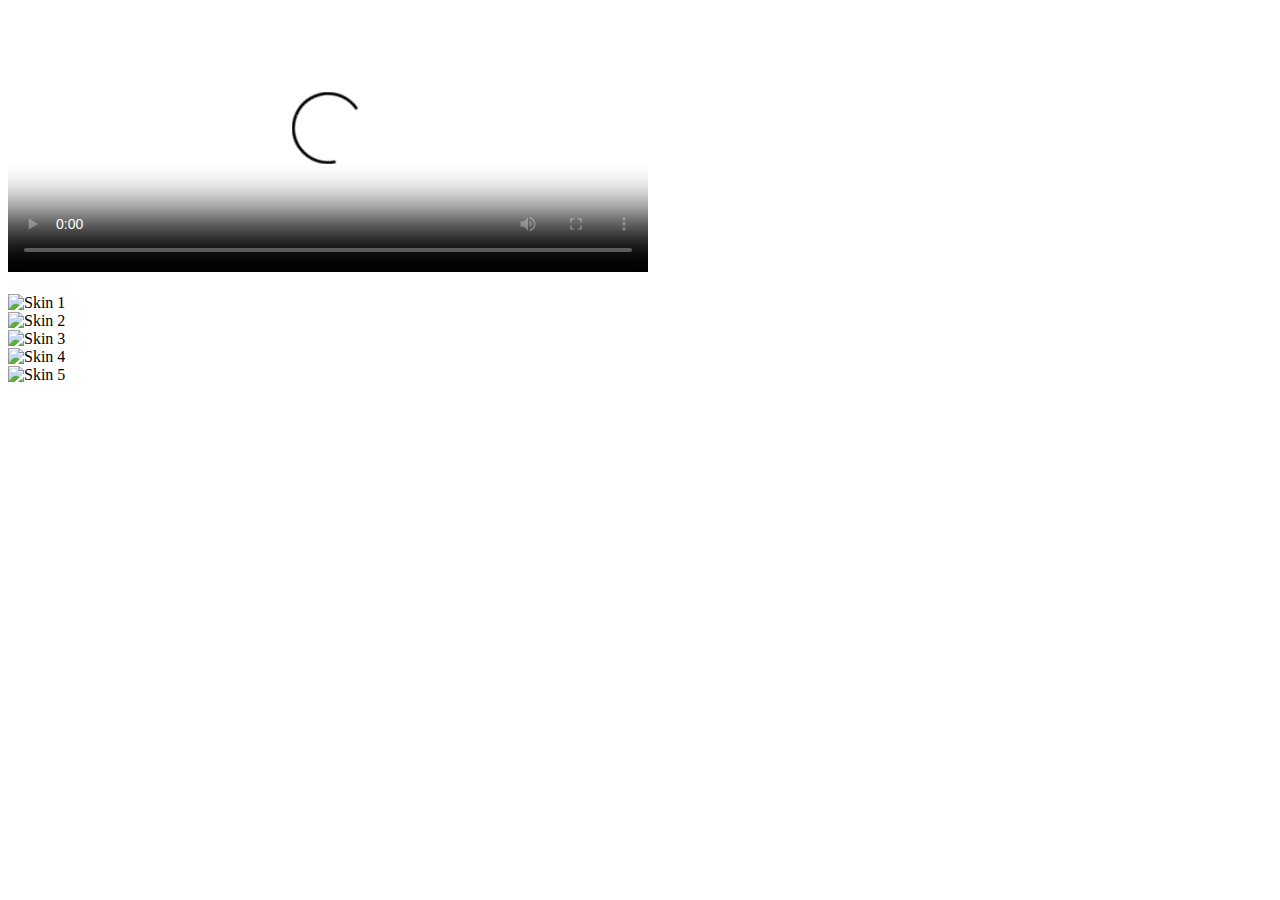
==== index.html @ 0f631eec "initial commit" ====
<!DOCTYPE html>
<html lang="en" dir="ltr">
  <head>
    <meta charset="utf-8">
    <title></title>

    <head>
        <link rel="stylesheet" href="style.css">
      <!-- CSS only -->
      <link href="https://cdn.jsdelivr.net/npm/bootstrap@5.2.1/dist/css/bootstrap.min.css" rel="stylesheet" integrity="sha384-iYQeCzEYFbKjA/T2uDLTpkwGzCiq6soy8tYaI1GyVh/UjpbCx/TYkiZhlZB6+fzT" crossorigin="anonymous">
      <link href="https://vjs.zencdn.net/7.20.3/video-js.css" rel="stylesheet" />

      <!-- If you'd like to support IE8 (for Video.js versions prior to v7) -->
      <!-- <script src="https://vjs.zencdn.net/ie8/1.1.2/videojs-ie8.min.js"></script> -->
    </head>

    <body>
      <div class="container">


      <video
        id="my-video"
        class="video-js vjs-big-play-centered"
        controls
        preload="auto"
        width="640"
        height="264"
        poster="MY_VIDEO_POSTER.jpg"
      >      <!--poster="https://push-2501.5centscdn.com/startsplash.jpg"  -->

        <source src="https://push-2501.5centscdn.com/TearsofSteel.mp4" type="video/mp4" />
        <!-- <source src="MY_VIDEO.webm" type="video/webm" /> -->
        <p class="vjs-no-js">
          To view this video please enable JavaScript, and consider upgrading to a
          web browser that
          <a href="https://videojs.com/html5-video-support/" target="_blank"
            >supports HTML5 video</a>
        </p>
      </video>


<br><br>

      <div class="row">
          <div class="col-lg-3 col-6 p-4">
            <div class="image active">
              <img data-skin="skin1" src="https://cp.5centscdn.net/templates/cdnneon/players/5centscdn/assets/01.png" alt="Skin 1">
            </div>
          </div>
          <!-- ./col -->

          <div class="col-lg-3 col-6 p-4">
            <div class="image active">
              <img data-skin="skin2" src="https://cp.5centscdn.net/templates/cdnneon/players/5centscdn/assets/02.png" alt="Skin 2">
            </div>
          </div>
          <!-- ./col -->

          <div class="col-lg-3 col-6 p-4">
            <div class="image active">
              <img data-skin="skin3" src="https://cp.5centscdn.net/templates/cdnneon/players/5centscdn/assets/03.png" alt="Skin 3">
            </div>
          </div>
          <!-- ./col -->

          <div class="col-lg-3 col-6 p-4">
            <div class="image active">
              <img data-skin="skin4" src="https://cp.5centscdn.net/templates/cdnneon/players/5centscdn/assets/04.png" alt="Skin 4">
            </div>
          </div>
          <!-- ./col -->


          <div class="col-lg-3 col-6 p-4">
            <div class="image active">
              <img data-skin="skin5" src="https://cp.5centscdn.net/templates/cdnneon/players/5centscdn/assets/05.png" alt="Skin 5">

            </div>
          </div>
          <!-- ./col -->
      </div>

  </div>
      <script src="https://vjs.zencdn.net/7.20.3/video.min.js"></script>
      <script src="custom_video.js"></script>

    </body>
    </html>
---- style.css ----
img{
   width: 250px;
   height: 150px;
 }
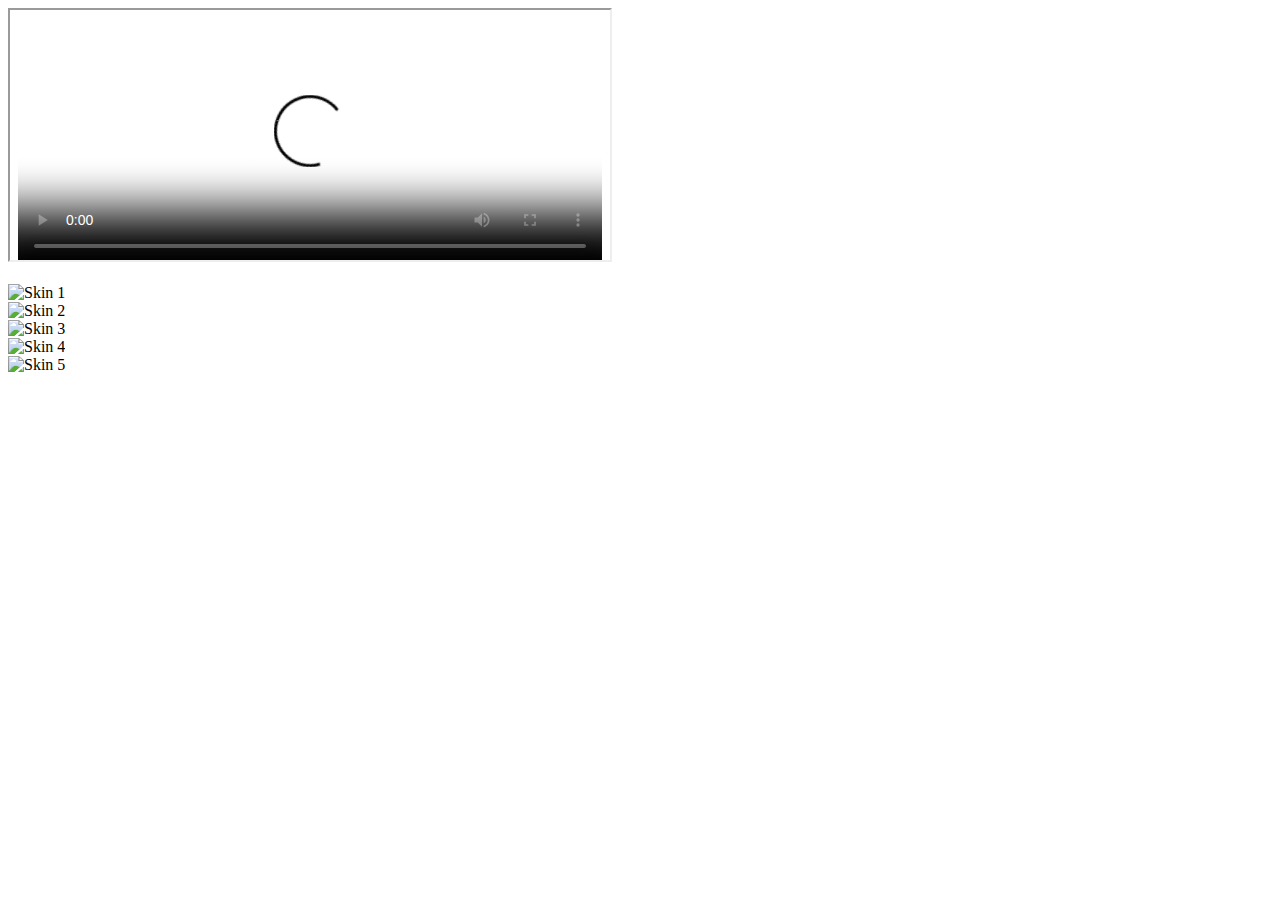
==== commit 8d366942: "add iframe features" ====
--- a/index.html
+++ b/index.html
@@ -17,29 +17,11 @@
     <body>
       <div class="container">
 
-
-      <video
-        id="my-video"
-        class="video-js vjs-big-play-centered"
-        controls
-        preload="auto"
-        width="640"
-        height="264"
-        poster="MY_VIDEO_POSTER.jpg"
-      >      <!--poster="https://push-2501.5centscdn.com/startsplash.jpg"  -->
-
-        <source src="https://push-2501.5centscdn.com/TearsofSteel.mp4" type="video/mp4" />
-        <!-- <source src="MY_VIDEO.webm" type="video/webm" /> -->
-        <p class="vjs-no-js">
-          To view this video please enable JavaScript, and consider upgrading to a
-          web browser that
-          <a href="https://videojs.com/html5-video-support/" target="_blank"
-            >supports HTML5 video</a>
-        </p>
-      </video>
+      <iframe id="videoFrame" src="skins\default\index.html" width="600px" height="250px" title="skin"></iframe>
 
 
-<br><br>
+
+    <br><br>
 
       <div class="row">
           <div class="col-lg-3 col-6 p-4">
@@ -80,6 +62,7 @@
           <!-- ./col -->
       </div>
 
+
   </div>
       <script src="https://vjs.zencdn.net/7.20.3/video.min.js"></script>
       <script src="custom_video.js"></script>
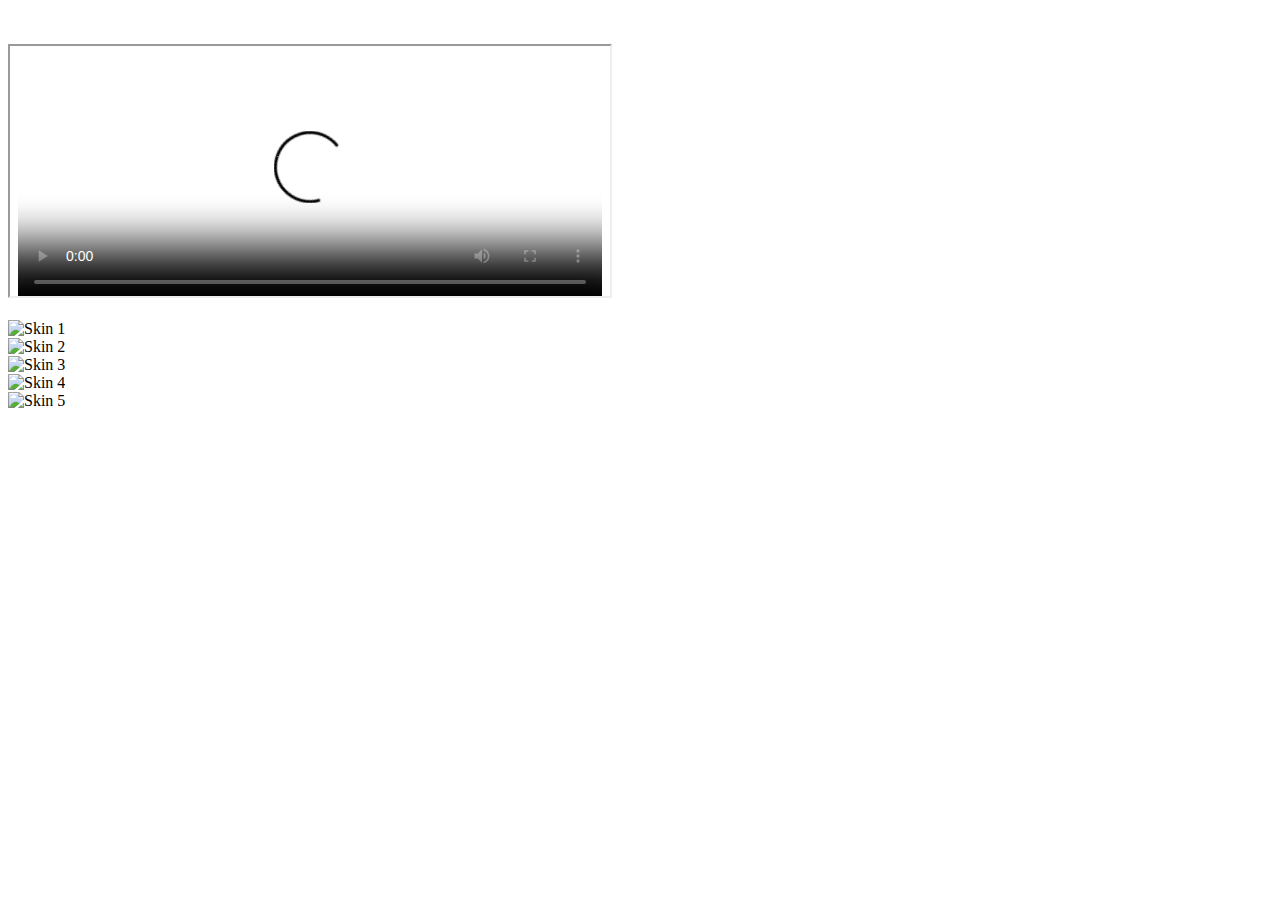
==== commit 08bb6e9e: "video js skins project initial commit" ====
--- a/index.html
+++ b/index.html
@@ -16,6 +16,7 @@
 
     <body>
       <div class="container">
+        <br><br>
 
       <iframe id="videoFrame" src="skins\default\index.html" width="600px" height="250px" title="skin"></iframe>
 
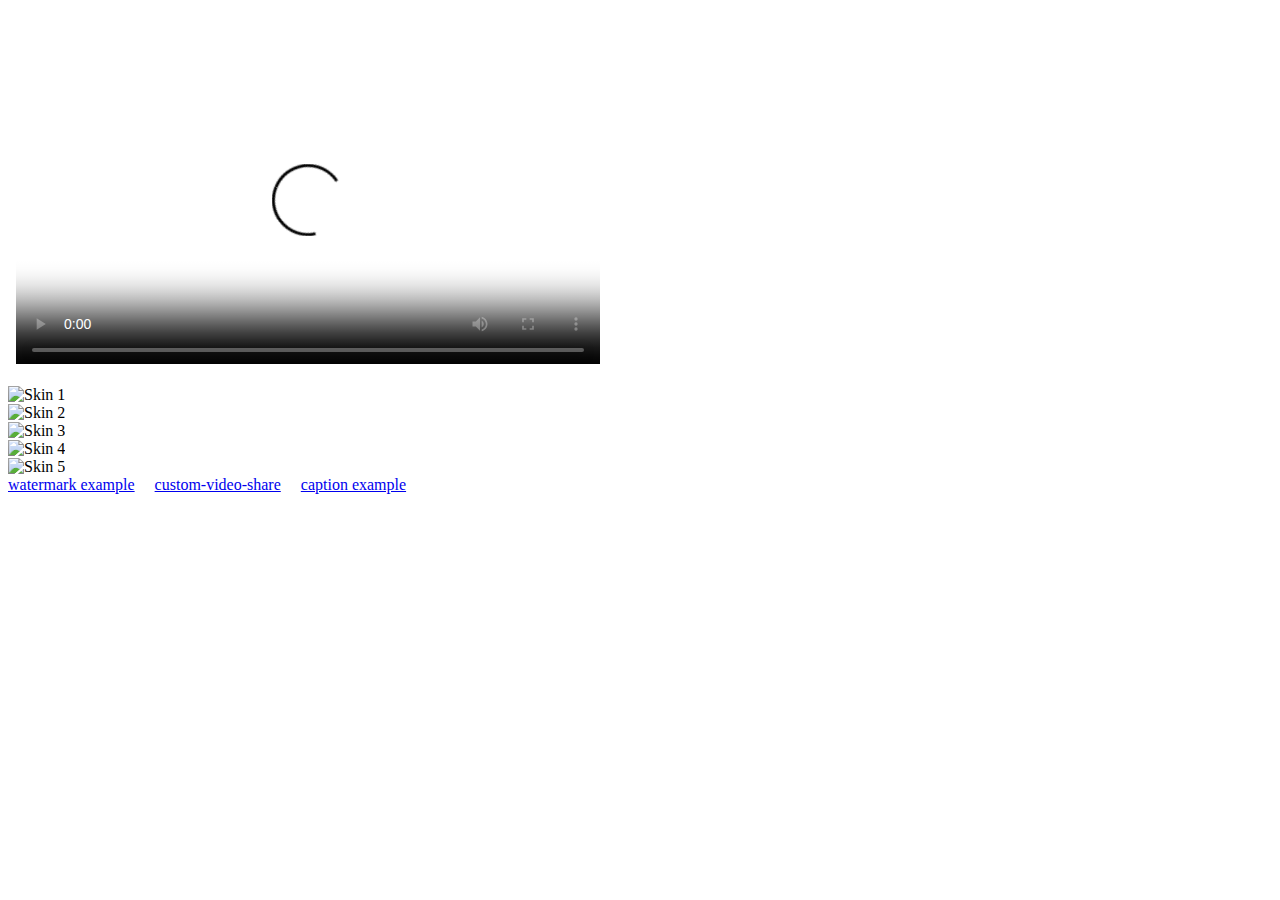
==== commit 991088a3: "today work" ====
--- a/index.html
+++ b/index.html
@@ -2,6 +2,7 @@
 <html lang="en" dir="ltr">
   <head>
     <meta charset="utf-8">
+    <meta name="viewport" content="width=device-width,initial-scale=1">
     <title></title>
 
     <head>
@@ -18,7 +19,7 @@
       <div class="container">
         <br><br>
 
-      <iframe id="videoFrame" src="skins\default\index.html" width="600px" height="250px" title="skin"></iframe>
+      <iframe id="videoFrame" frameborder="0" src="skins\default\index.html" width="600px" height="320px" title="skin"></iframe><!--250px-->
 
 
 
@@ -62,6 +63,10 @@
           </div>
           <!-- ./col -->
       </div>
+      <a href="skins/watermark/index.html">watermark example</a> &nbsp; &nbsp;
+      <a href="skins/custom-video-share/index.html">custom-video-share</a> &nbsp; &nbsp;
+      <a href="skins/caption-ex/index.html">caption example</a>
+
 
 
   </div>
--- a/style.css
+++ b/style.css
@@ -2,3 +2,4 @@
    width: 250px;
    height: 150px;
  }
+ 
